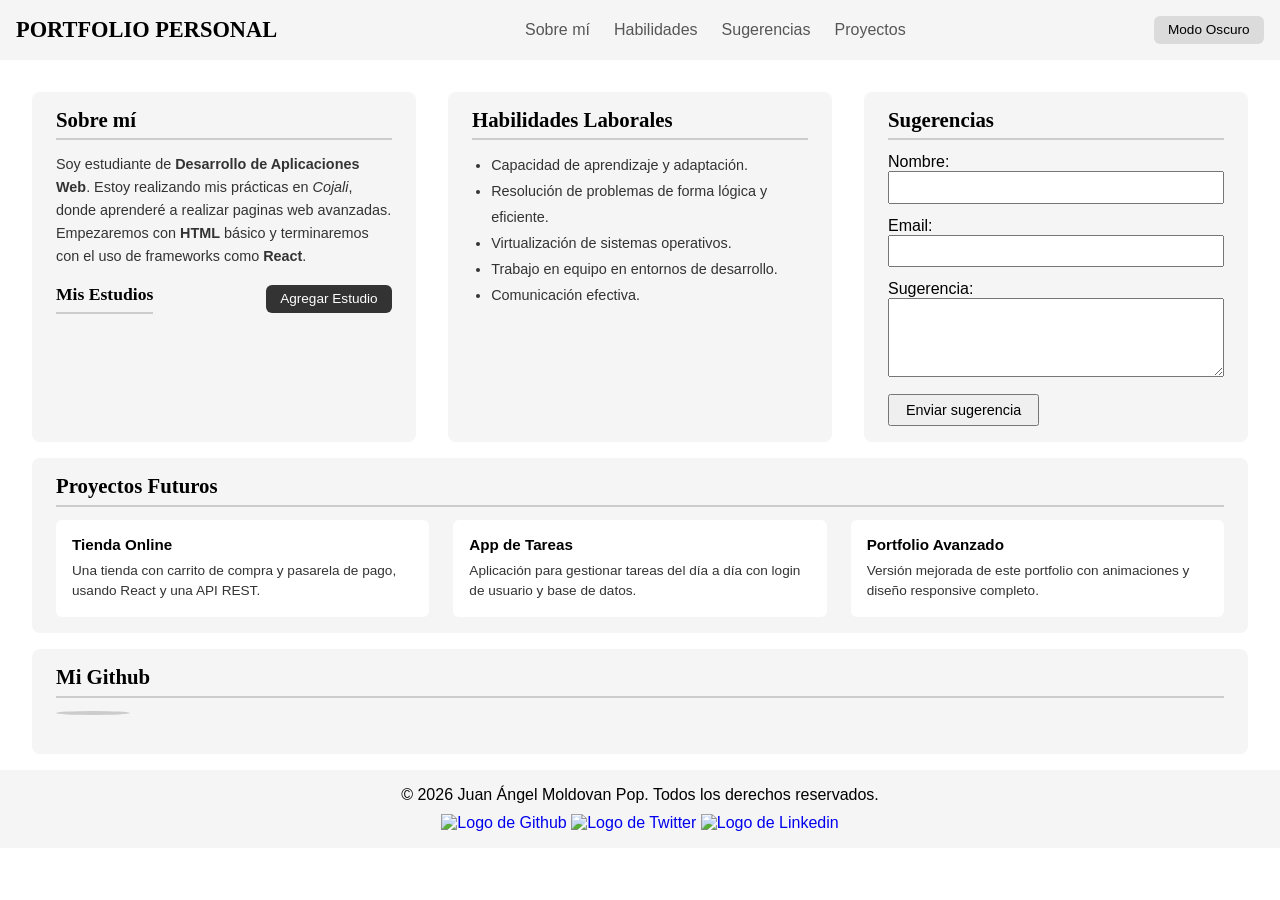
==== dia6/index.html @ ddaddbfa "Proyecto Practicas" ====
<!DOCTYPE html>
<html lang="es">

<head>
    <meta charset="UTF-8">
    <meta name="viewport" content="width=device-width, initial-scale=1.0">
    <title>Portfolio Personal</title>
    <link rel="stylesheet" href="estilos.css">
    <script src="tema.js" defer></script>
    <script src="estudio.js" defer></script>
    <script src="github.js" defer></script>
</head>

<body>
    <header>
        <h1>PORTFOLIO PERSONAL</h1>
        <nav class="enlaces">
            <ul>
                <li>
                    <a href="#descPersonal">
                        Sobre mí
                    </a>

                </li>
                <li>
                    <a href="#habilidades">
                        Habilidades
                    </a>
                </li>
                <li>
                    <a href="#sugerencias">
                        Sugerencias
                    </a>
                </li>
                <li>
                    <a href="#proyectos">
                        Proyectos
                    </a>
                </li>
            </ul>
        </nav>
        <div id="cambiar_tema">
            <button type="button">Modo Oscuro</button>
        </div>

    </header>

    <main>
        <section class="descPersonal" id="descPersonal">
            <h2>Sobre mí</h2>
            <p>Soy estudiante de <strong>Desarrollo de Aplicaciones Web</strong>.
                Estoy realizando mis prácticas en <em>Cojali</em>, donde aprenderé a realizar paginas web avanzadas.
                Empezaremos con <strong>HTML</strong> básico y terminaremos con el uso de frameworks como
                <strong>React</strong>.
            </p>
            <div class="estudios">
                <h3>Mis Estudios</h3>
                <button type="button" id="abrir_estudio">Agregar Estudio</button>
                <dialog id="Vestudio">
                    <form id="form_estudio">
                        <h3>Nuevo Estudio</h3>
                        <label for="titulo">Título:</label>
                        <input type="text" id="titulo" name="titulo" required>
                        <label for="centro">Centro:</label>
                        <input type="text" id="centro" name="centro" required>
                        <label for="anio">Año:</label>
                        <input type="number" id="anio" name="anio" required>
                        <div class="botones_dialog">
                            <button type="button" id="aniadir_estudio">Añadir</button>
                            <button type="button" id="cerrar_estudio">Cancelar</button>
                        </div>
                    </form>
                </dialog>

            </div>
            <ul class="lista_estudios">

            </ul>

        </section>

        <section class="habilidades" id="habilidades">
            <h2>Habilidades Laborales</h2>
            <ul>
                <li>Capacidad de aprendizaje y adaptación.</li>
                <li>Resolución de problemas de forma lógica y eficiente.</li>
                <li>Virtualización de sistemas operativos.</li>
                <li>Trabajo en equipo en entornos de desarrollo.</li>
                <li>Comunicación efectiva.</li>

            </ul>
        </section>


        <section class="sugerencias" id="sugerencias">
            <h2>Sugerencias</h2>
            <form action="/enviar" method="POST">
                <label for="nombre">Nombre:</label>
                <input type="text" id="nombre" name="nombre" required>

                <label for="email">Email:</label>
                <input type="email" id="email" name="email" required>

                <label for="sugerencia">Sugerencia:</label>
                <textarea id="sugerencia" name="sugerencia" rows="4" required></textarea>

                <button type="submit">Enviar sugerencia</button>
            </form>
        </section>


    </main>

    <section class="proyectos" id="proyectos">
        <h2>Proyectos Futuros</h2>
        <div class="bloques">
            <article class="bloque">
                <h3>Tienda Online</h3>
                <p>Una tienda con carrito de compra y pasarela de pago, usando React y una API REST.</p>
            </article>
            <article class="bloque">
                <h3>App de Tareas</h3>
                <p>Aplicación para gestionar tareas del día a día con login de usuario y base de datos.</p>
            </article>
            <article class="bloque">
                <h3>Portfolio Avanzado</h3>
                <p>Versión mejorada de este portfolio con animaciones y diseño responsive completo.</p>
            </article>
        </div>
    </section>

    <section class="miGithub">
        <h2>Mi Github</h2>
        <div id="github_info">
            <img id="avatar" />
            <div id="github_info_texto">
                <h2 id="github_nombre"></h2>
                <ul id="repositorios"></ul>
            </div>
        </div>

    </section>

    <footer>
        <p>&copy; 2026 Juan Ángel Moldovan Pop. Todos los derechos reservados.</p>
        <div class="redes_sociales">
            <a href="https://github.com/jangel-x" target="_blank">
                <img src="https://imgs.search.brave.com/XvEkKxKr5bjwn9LoldcilGrVUpKnTw1ElIltgqAd55o/rs:fit:860:0:0:0/g:ce/aHR0cHM6Ly9jZG4u/aWNvbnNjb3V0LmNv/bS9pY29uL2ZyZWUv/cG5nLTI1Ni9mcmVl/LWdpdGh1Yi1pY29u/LXN2Zy1kb3dubG9h/ZC1wbmctMjI2MDk2/LnBuZz9mPXdlYnAm/dz0xMjg"
                    alt="Logo de Github">
            </a>
            <a href="https://x.com" target="_blank">
                <img src="https://imgs.search.brave.com/A3iKSSEvfa5S30oVdLs55d2XbDlxA5M2YWV9jLd4-xE/rs:fit:860:0:0:0/g:ce/aHR0cHM6Ly9zdGF0/aWMudmVjdGVlenku/Y29tL3N5c3RlbS9y/ZXNvdXJjZXMvdGh1/bWJuYWlscy8wNTMv/OTg2LzM0OC9zbWFs/bC94LXR3aXR0ZXIt/aWNvbi1sb2dvLXN5/bWJvbC1mcmVlLXBu/Zy5wbmc"
                    alt="Logo de Twitter">
            </a>
            <a href="https://linkedin.com" target="_blank">
                <img src="https://imgs.search.brave.com/MRiGEzfTJWxujMcQc8exCBe_4y6ZzfxSymIrajCjvcU/rs:fit:860:0:0:0/g:ce/aHR0cHM6Ly9raXJp/c2FtYS5jb20vd3At/Y29udGVudC91cGxv/YWRzLzIwMjMvMDQv/bGlua2VkaW4tbG9n/by1ibGFjay5wbmc"
                    alt="Logo de Linkedin">
            </a>
        </div>
    </footer>


</body>

</html>
---- dia6/estilos.css ----
* {
    font-family: Arial, sans-serif;
    margin: 0;
    padding: 0;
}

/* Estilos para el header */
header {
    background-color: #f5f5f5;
    display: flex;
    align-items: center;
    justify-content: space-between;
    padding: 1rem;
    margin-bottom: 1rem;

}

header h1 {
    font-family: Georgia, serif;
    font-size: 1.4rem;
    margin: 0;
}

/* Estilos para la barra de navegación */
.enlaces ul {
    display: flex;
    gap: 1.5rem;
    margin: 0;
    padding: 0;
}

.enlaces li {
    list-style: none;
}

.enlaces a {
    display: flex;
    flex-direction: column;
    align-items: center;
    gap: 0.3rem;
    text-decoration: none;
    color: rgb(86, 86, 86);
    font-size: 1rem;
}

.enlaces a:hover {
    color: rgb(0, 0, 0);
}


/* Estilos para el botón de cambio de tema */
#cambiar_tema button {
    background-color: #dbdbdb;
    color: rgb(0, 0, 0);
    border: none;
    border-radius: 6px;
    padding: 0.4rem 0.9rem;
    font-size: 0.85rem;
    cursor: pointer;
}

#cambiar_tema button:hover {
    background-color: #bbb;
}


/* Estilos para el main y las secciones internas */
main {
    padding: 1rem 2rem;
    display: grid;
    grid-template-columns: 1fr 1fr 1fr;
    gap: 2rem;
}

/* Estilos para las secciones de descripción personal, habilidades y sugerencias */
.descPersonal,
.habilidades,
.sugerencias {
    background-color: #f5f5f5;
    border-radius: 8px;
    padding: 1rem 1.5rem;
    flex: 1;
}

.descPersonal h2,
.habilidades h2,
.sugerencias h2 {
    font-family: Georgia, serif;
    font-size: 1.3rem;
    margin-top: 0;
    margin-bottom: 0.8rem;
    border-bottom: 2px solid #ccc;
    padding-bottom: 0.4rem;
}

/* Estilos para la sección de descripción personal */
.descPersonal p {
    font-size: 0.9rem;
    color: #333;
    line-height: 1.6;
}

.estudios {
    display: flex;
    flex-direction: row;
    justify-content: space-between;
    align-items: center;
    margin-top: 1rem;
}

#Vestudio {
    border: none;
    border-radius: 8px;
    padding: 1.5rem;
    width: 300px;
    box-shadow: 0 4px 20px rgba(0,0,0,0.2);
    position: fixed;
    top: 50%;
    left: 50%;
    transform: translate(-50%, -50%);
}

#Vestudio h3 {
    font-family: Georgia, serif;
    margin-bottom: 1rem;
    border-bottom: 2px solid #ccc;
    padding-bottom: 0.4rem;
}

#Vestudio label {
    display: block;
    font-size: 0.85rem;
    margin-bottom: 0.2rem;
}

#Vestudio input {
    width: 100%;
    padding: 0.4rem;
    margin-bottom: 0.8rem;
    font-size: 0.9rem;
    box-sizing: border-box;
    border: 1px solid #ccc;
    border-radius: 4px;
}

#abrir_estudio {
    background-color: #333;
    color: white;
    border: none;
    border-radius: 6px;
    padding: 0.4rem 0.9rem;
    font-size: 0.85rem;
    cursor: pointer;
}

#abrir_estudio:hover {
    background-color: #111;
}

.botones_dialog {
    display: flex;
    gap: 0.5rem;
    justify-content: flex-end;
}

.botones_dialog button {
    padding: 0.4rem 0.9rem;
    font-size: 0.85rem;
    border-radius: 6px;
    border: none;
    cursor: pointer;
}

.botones_dialog button[type="submit"] {
    background-color: #333;
    color: white;
}

.botones_dialog button[type="button"] {
    background-color: #dbdbdb;
    color: black;
}


.lista_estudios {
    margin-top: 1rem;
    padding-left: 1.2rem;
}

.lista_estudios li {
    margin-bottom: 0.5rem;
}

/* Estilos para la sección de estudios */
.descPersonal h3 {
    font-family: Georgia, serif;
    font-size: 1.1rem;
    border-bottom: 2px solid #ccc;
    padding-bottom: 0.4rem;
}

.habilidades ul {
    padding-left: 1.2rem;
    font-size: 0.9rem;
    color: #333;
    line-height: 1.8;
}

/* Formulario de Sugerencias */
.sugerencias input,
.sugerencias textarea {
    width: 100%;
    margin-bottom: 0.8rem;
    padding: 0.4rem;
    font-size: 0.9rem;
    box-sizing: border-box;
}

.sugerencias button {
    padding: 0.4rem 1rem;
    font-size: 0.9rem;
    cursor: pointer;
}

/* Sección de Proyectos */
.proyectos {
    margin: 0 2rem 1rem 2rem;
    padding: 1rem 1.5rem;
    background-color: #f5f5f5;
    border-radius: 8px;
}

.proyectos h2 {
    font-family: Georgia, serif;
    font-size: 1.3rem;
    margin-bottom: 0.8rem;
    border-bottom: 2px solid #ccc;
    padding-bottom: 0.4rem;
}

.bloques {
    display: flex;
    gap: 1.5rem;
}

.bloque {
    flex: 1;
    background-color: white;
    border-radius: 6px;
    padding: 1rem;
}

.bloque h3 {
    font-size: 0.95rem;
    margin-bottom: 0.5rem;
}

.bloque p {
    font-size: 0.85rem;
    color: #333;
    line-height: 1.5;
}

/* Estilos para la sección de mi Github */
.miGithub {
    margin: 0 2rem 1rem 2rem;
    padding: 1rem 1.5rem;
    background-color: #f5f5f5;
    border-radius: 8px;
}

.miGithub h2 {
    font-family: Georgia, serif;
    font-size: 1.3rem;
    margin-bottom: 0.8rem;
    border-bottom: 2px solid #ccc;
    padding-bottom: 0.4rem;
}

#github_info {
    display: flex;
    align-items: flex-start;
    gap: 1.5rem;
    margin-top: 0.8rem;
}

#avatar {
    width: 70px;
    border-radius: 50%;
    border: 2px solid #ccc;
}

#github_info_texto {
    display: flex;
    flex-direction: column;
    gap: 0.5rem;
}

#github_nombre {
    font-family: Georgia, serif;
    font-size: 1rem;
    border-bottom: none;
    color: #333;
}

#repositorios {
    display: flex;
    flex-wrap: wrap;
    gap: 0.5rem;
    padding: 0;
    list-style: none;
}

#repositorios li {
    background-color: white;
    border: 1px solid #ccc;
    border-radius: 6px;
    padding: 0.3rem 0.7rem;
    font-size: 0.8rem;
    color: #333;
}

/* Footer */
footer {
    background-color: #f5f5f5;
    text-align: center;
    padding: 1rem;
    margin-top: 1rem;
}

footer a {
    text-decoration: none;
}

footer img {
    padding-top: 10px;
    width: 30px;
}



/* Modo Oscuro */

body.dark-mode {
    background-color: #121212;
    color: #f5f5f5;
}

body.dark-mode header,
body.dark-mode .descPersonal,
body.dark-mode .habilidades,
body.dark-mode .sugerencias,
body.dark-mode .proyectos,
body.dark-mode .miGithub,
body.dark-mode footer {
    background-color: #1e1e1e;
}

body.dark-mode #cambiar_tema button {
    background-color: #333;
    color: white;
}

body.dark-mode #cambiar_tema button:hover {
    background-color: #111;
}

body.dark-mode #abrir_estudio {
    background-color: #555;
}

body.dark-mode #abrir_estudio:hover {
    background-color: #777;
}

body.dark-mode .bloque {
    background-color: #2a2a2a;
}

body.dark-mode #github_nombre {
    color: #f5f5f5;
}

body.dark-mode #repositorios li {
    background-color: #2a2a2a;
    border-color: #444;
    color: #ccc;
}

body.dark-mode #avatar {
    border-color: #444;
}

body.dark-mode .enlaces a {
    color: rgb(200, 200, 200);
}

body.dark-mode .enlaces a:hover {
    color: white;
}

body.dark-mode .descPersonal p,
body.dark-mode .habilidades ul,
body.dark-mode .bloque p {
    color: #ccc;
}

body.dark-mode footer img {
    filter: invert(1);
}


body.dark-mode #Vestudio {
    background-color: #1e1e1e;
    color: #f5f5f5;
}

body.dark-mode #Vestudio h3 {
    border-bottom-color: #444;
}

body.dark-mode #Vestudio input {
    background-color: #2a2a2a;
    color: #f5f5f5;
    border-color: #444;
}

body.dark-mode .botones_dialog button[type="button"] {
    background-color: #444;
    color: white;
}



/* Esta parte es para usar el modo oscuro
   con variables, las definimos, asignamos colores
   y en las etiquetas usar esas variables predefinidas */

/*
:root {
    --bg: #ffffff;
    --bg-card: #f5f5f5;
    --bg-bloque: #ffffff;
    --text: #333;
    --text-enlace: rgb(86, 86, 86);
    --text-enlace-hover: rgb(0, 0, 0);
    --border: #ccc;
    --img-filter: none;
}

body.dark-mode {
    --bg: #121212;
    --bg-card: #1e1e1e;
    --bg-bloque: #2a2a2a;
    --text: #f5f5f5;
    --text-enlace: rgb(200, 200, 200);
    --text-enlace-hover: white;
    --border: #444;
    --img-filter: invert(1);
}
*/
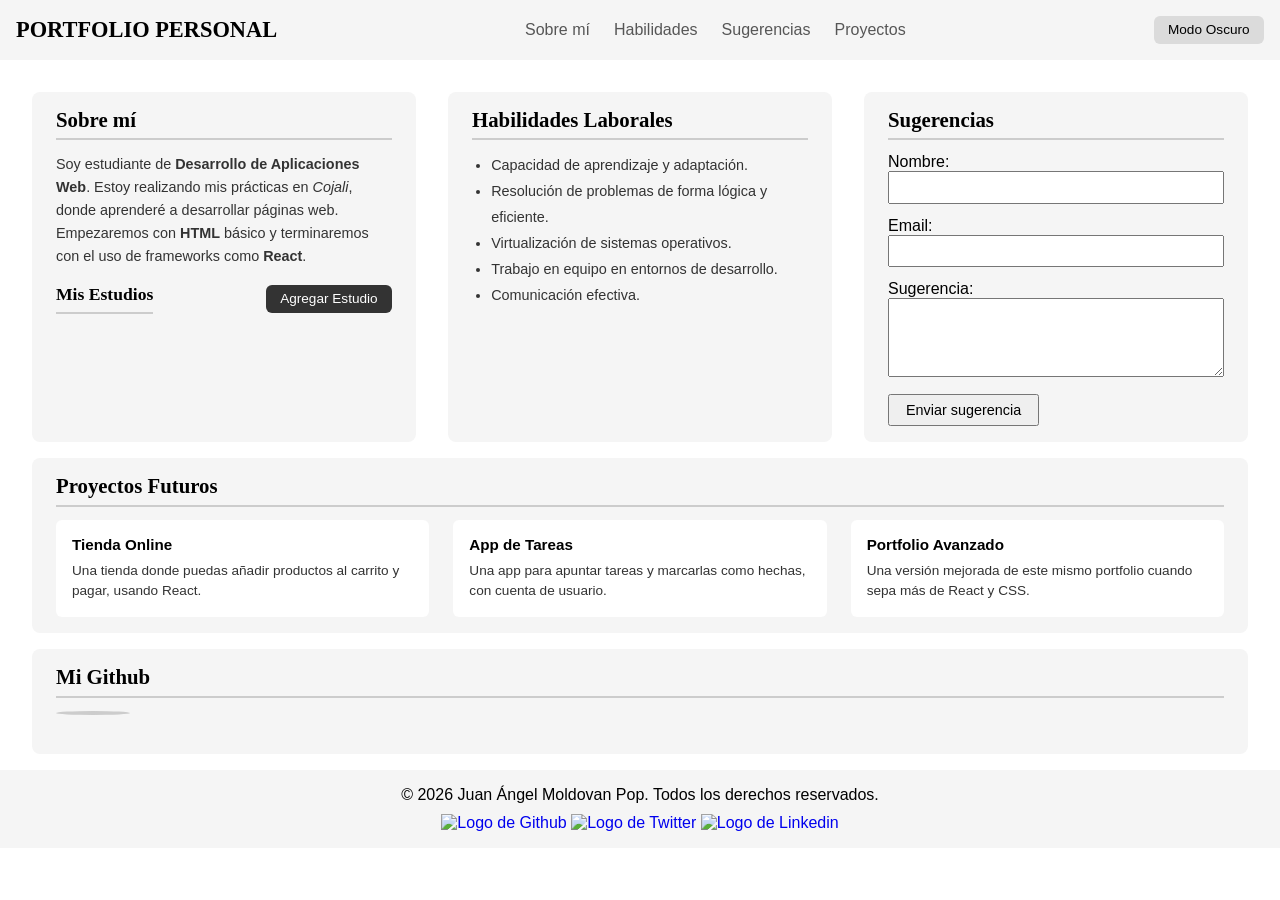
==== commit dc4f9dea: "Proyecto Practicas" ====
--- a/dia6/index.html
+++ b/dia6/index.html
@@ -49,7 +49,7 @@
         <section class="descPersonal" id="descPersonal">
             <h2>Sobre mí</h2>
             <p>Soy estudiante de <strong>Desarrollo de Aplicaciones Web</strong>.
-                Estoy realizando mis prácticas en <em>Cojali</em>, donde aprenderé a realizar paginas web avanzadas.
+                Estoy realizando mis prácticas en <em>Cojali</em>, donde aprenderé a desarrollar páginas web.
                 Empezaremos con <strong>HTML</strong> básico y terminaremos con el uso de frameworks como
                 <strong>React</strong>.
             </p>
@@ -116,15 +116,15 @@
         <div class="bloques">
             <article class="bloque">
                 <h3>Tienda Online</h3>
-                <p>Una tienda con carrito de compra y pasarela de pago, usando React y una API REST.</p>
+                <p>Una tienda donde puedas añadir productos al carrito y pagar, usando React.</p>
             </article>
             <article class="bloque">
                 <h3>App de Tareas</h3>
-                <p>Aplicación para gestionar tareas del día a día con login de usuario y base de datos.</p>
+                <p>Una app para apuntar tareas y marcarlas como hechas, con cuenta de usuario.</p>
             </article>
             <article class="bloque">
                 <h3>Portfolio Avanzado</h3>
-                <p>Versión mejorada de este portfolio con animaciones y diseño responsive completo.</p>
+                <p>Una versión mejorada de este mismo portfolio cuando sepa más de React y CSS.</p>
             </article>
         </div>
     </section>
